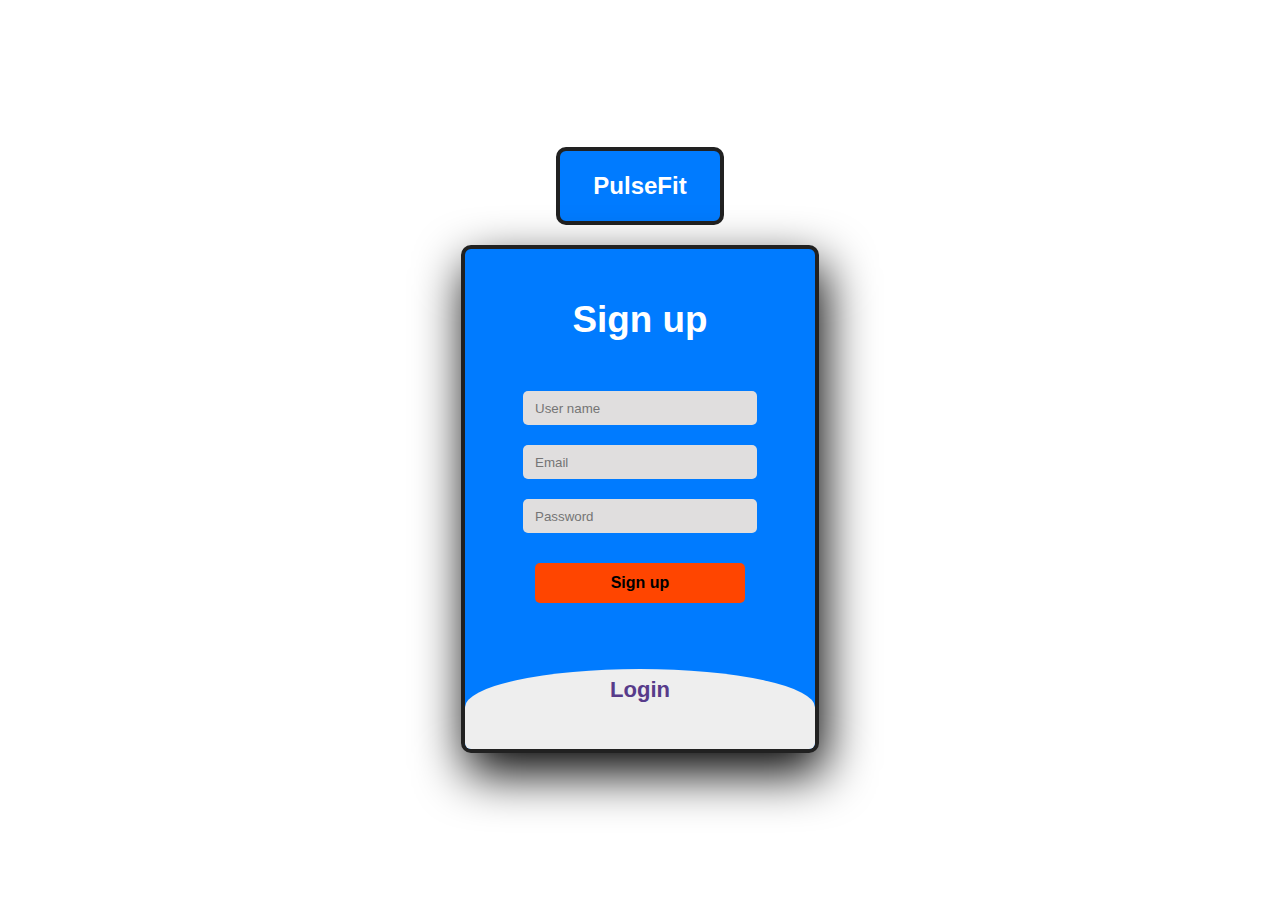
==== Login.html @ 50d35d4c "Creat Login.html" ====
<!DOCTYPE html>
<html lang="en">
<head>
    <meta charset="UTF-8">
    <meta name="viewport" content="width=device-width, initial-scale=1.0">
    <title>Log in</title>
    <style type="text/css">
        body {
            margin: 0;
            padding: 0;
            display: flex;
            justify-content: center;
            align-items: center;
            flex-direction: column; 
            min-height: 100vh;
            font-family: 'Jost', sans-serif;
            background-color: white; /* Zwart */
        }
        .main {
            width: 350px;
            height: 500px;
            background: #007BFF; /* Oranje */
            overflow: hidden;
            border-radius: 10px;
            box-shadow: 5px 20px 50px #000;
            border: 4px solid #212121;
        }
        #chk {
            display: none;
        }
        .signup {
            position: relative;
            width: 100%;
            height: 100%;
        }
        label {
            color: #fff;
            font-size: 2.3em;
            justify-content: center;
            display: flex;
            margin: 50px;
            font-weight: bold;
            cursor: pointer;
            transition: .5s ease-in-out;
        }
        input {
            width: 60%;
            height: 10px;
            background: #e0dede; /* Lichtgrijs */
            justify-content: center;
            display: flex;
            margin: 20px auto;
            padding: 12px;
            border: none;
            outline: none;
            border-radius: 5px;
        }
        button {
            width: 60%;
            height: 40px;
            margin: 10px auto;
            justify-content: center;
            display: block;
            color: #000; /* Zwart */
            background: #FF4500; /* Oranje-rood */
            font-size: 1em;
            font-weight: bold;
            margin-top: 30px;
            outline: none;
            border: none;
            border-radius: 5px;
            transition: .2s ease-in;
            cursor: pointer;
        }
        button:hover {
            background: #FFA500; /* Lichtere oranje */
        }
        .login {
            height: 460px;
            background: #eee; /* Lichtgrijs */
            border-radius: 60% / 10%;
            transform: translateY(-180px);
            transition: .8s ease-in-out;
        }
        .login label {
            color: #573b8a; /* Paars */
            transform: scale(.6);
        }
        #chk:checked ~ .login {
            transform: translateY(-500px);
        }
        #chk:checked ~ .login label {
            transform: scale(1);	
        }
        #chk:checked ~ .signup label {
            transform: scale(.6);
        }
        .QuizCraft {
            background-color: #007BFF; /* Oranje */
            padding: 5px 10px; 
            border-radius: 10px; 
            width: 140px;
            border: 4px solid #212121;
            margin-bottom: 20px; 
        }
        .QuizCraft h1 {
            font-size: 24px; 
            font-weight: 600; 
            color: white;
            text-align: center; 
        }
    </style>
</head>
<body>
    <div class="QuizCraft">
        <h1>PulseFit</h1>
    </div>
    <div class="main">  	
        <input type="checkbox" id="chk" aria-hidden="true">
        <div class="signup">
            <form>
                <label for="chk" aria-hidden="true">Sign up</label>
                <input type="text" name="txt" placeholder="User name" required="">
                <input type="email" name="email" placeholder="Email" required="">
                <input type="password" name="pswd" placeholder="Password" required="">
                <button>Sign up</button>
            </form>
        </div>
        <div class="login">
            <form>
                <label for="chk" aria-hidden="true">Login</label>
                <input type="email" name="email" placeholder="Email" required="">
                <input type="password" name="pswd" placeholder="Password" required="">
                <button>Login</button>
            </form>
        </div>
    </div>
</body>
</html>
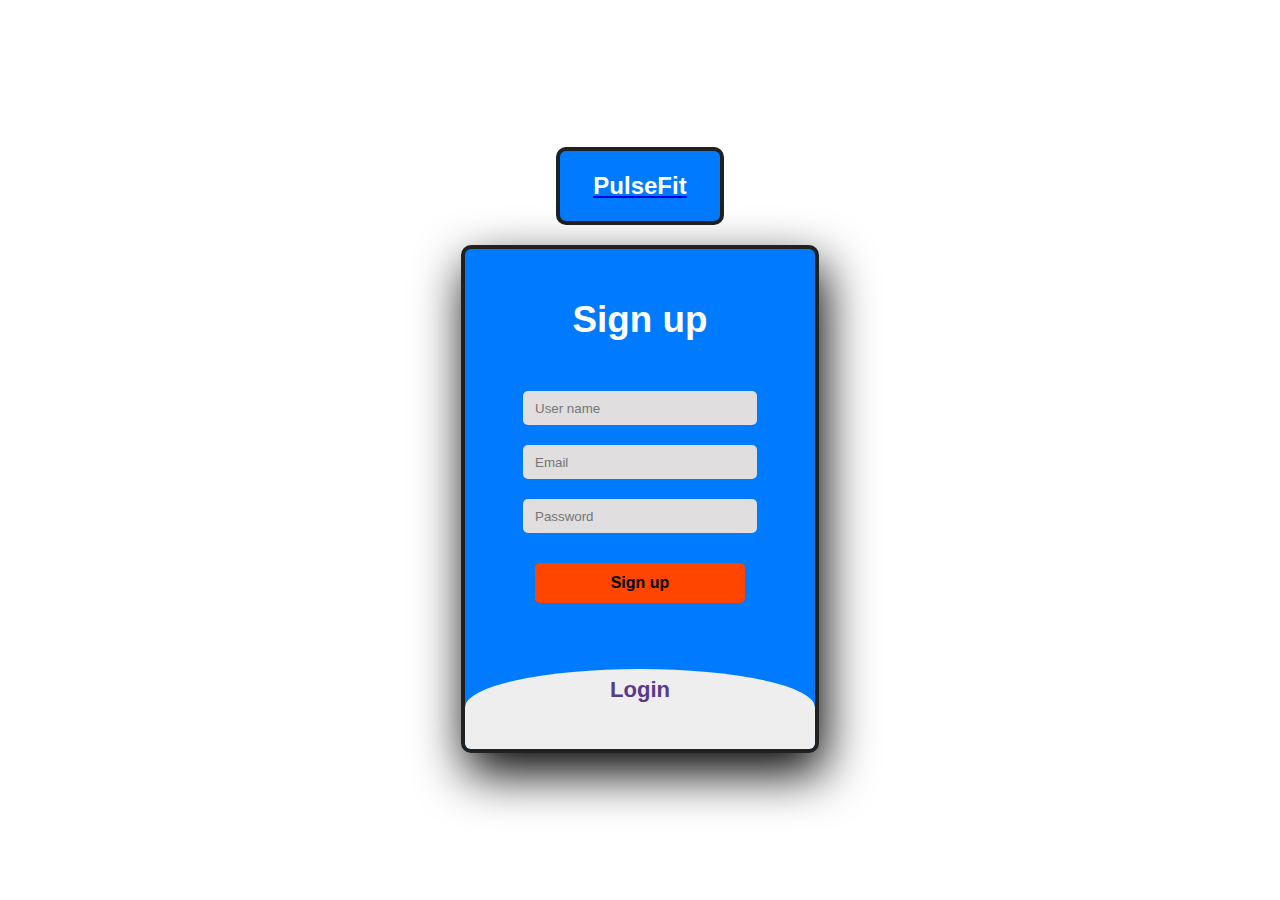
==== commit eae631af: "kleine aanpassingen aan de html en css" ====
--- a/Login.html
+++ b/Login.html
@@ -113,7 +113,7 @@
 </head>
 <body>
     <div class="QuizCraft">
-        <h1>PulseFit</h1>
+        <a href="index.html"><h1>PulseFit</h1></a>
     </div>
     <div class="main">  	
         <input type="checkbox" id="chk" aria-hidden="true">
